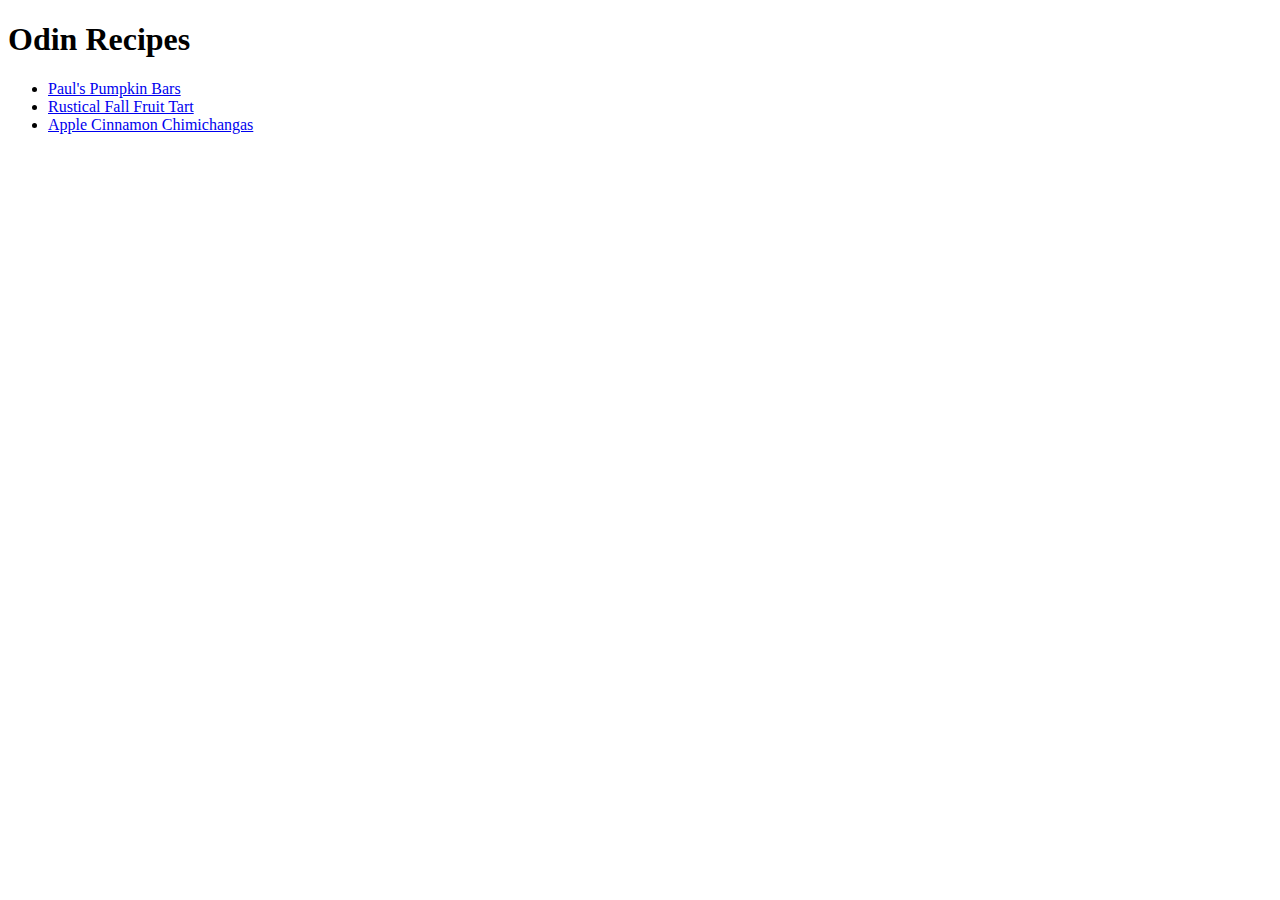
==== index.html @ 05a63e7e "Add Odin Recipes" ====
<!DOCTYPE html>
<html lang="en">
    <head>
        <meta charset="UTF-8">
        <title>Odin Recipes</title>
    </head>
    <body>
        <h1>Odin Recipes</h1>
        <ul>
            <li><a href="./recipes/PaulsPumpkinBars.html">Paul's Pumpkin Bars</a></li>
            <li><a href="./recipes/RusticFallFruitTart.html">Rustical Fall Fruit Tart</a></li>
            <li><a href="./recipes/AppleCinnamonChimichangas.html">Apple Cinnamon Chimichangas</a></li>
        </ul>
    </body>
</html>
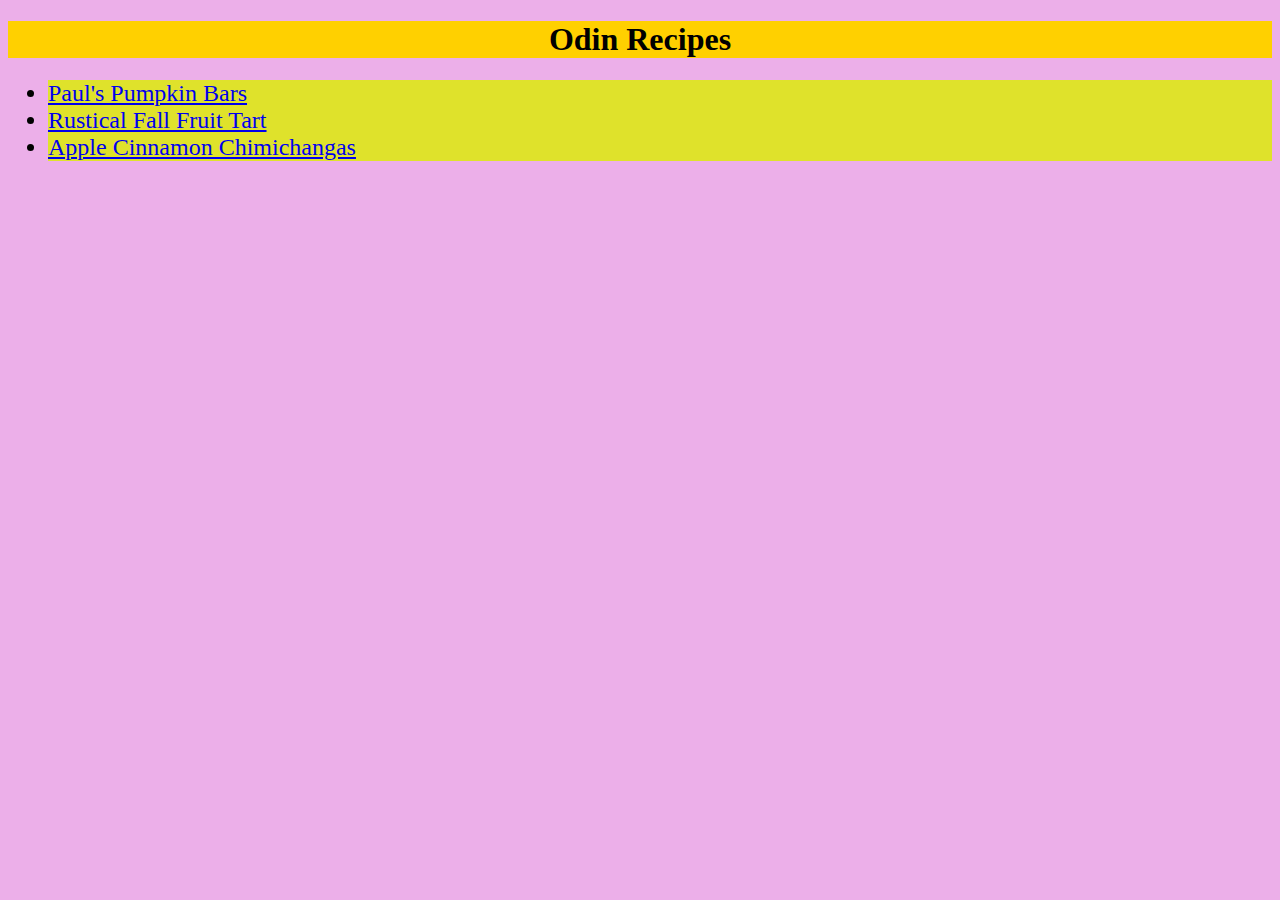
==== commit 93bd03c4: "Edited odin-recipes with basic css practice" ====
--- a/index.html
+++ b/index.html
@@ -3,6 +3,7 @@
     <head>
         <meta charset="UTF-8">
         <title>Odin Recipes</title>
+        <link rel="stylesheet" href="style.css">
     </head>
     <body>
         <h1>Odin Recipes</h1>
--- a/style.css
+++ b/style.css
@@ -0,0 +1,25 @@
+body {
+    background-color: rgb(236, 175, 233);
+}
+
+
+h1,
+h2 {
+    color: rgb(0, 0, 0);
+    background-color: rgb(255, 208, 0);
+    text-align: center;
+}
+
+
+
+li {
+    color: rgb(0, 0, 0);
+    background-color: rgb(223, 226, 43);
+
+    font-size: x-large;
+}
+
+p { background-color: rgb(248, 219, 177);
+    font-size: larger;
+
+}
